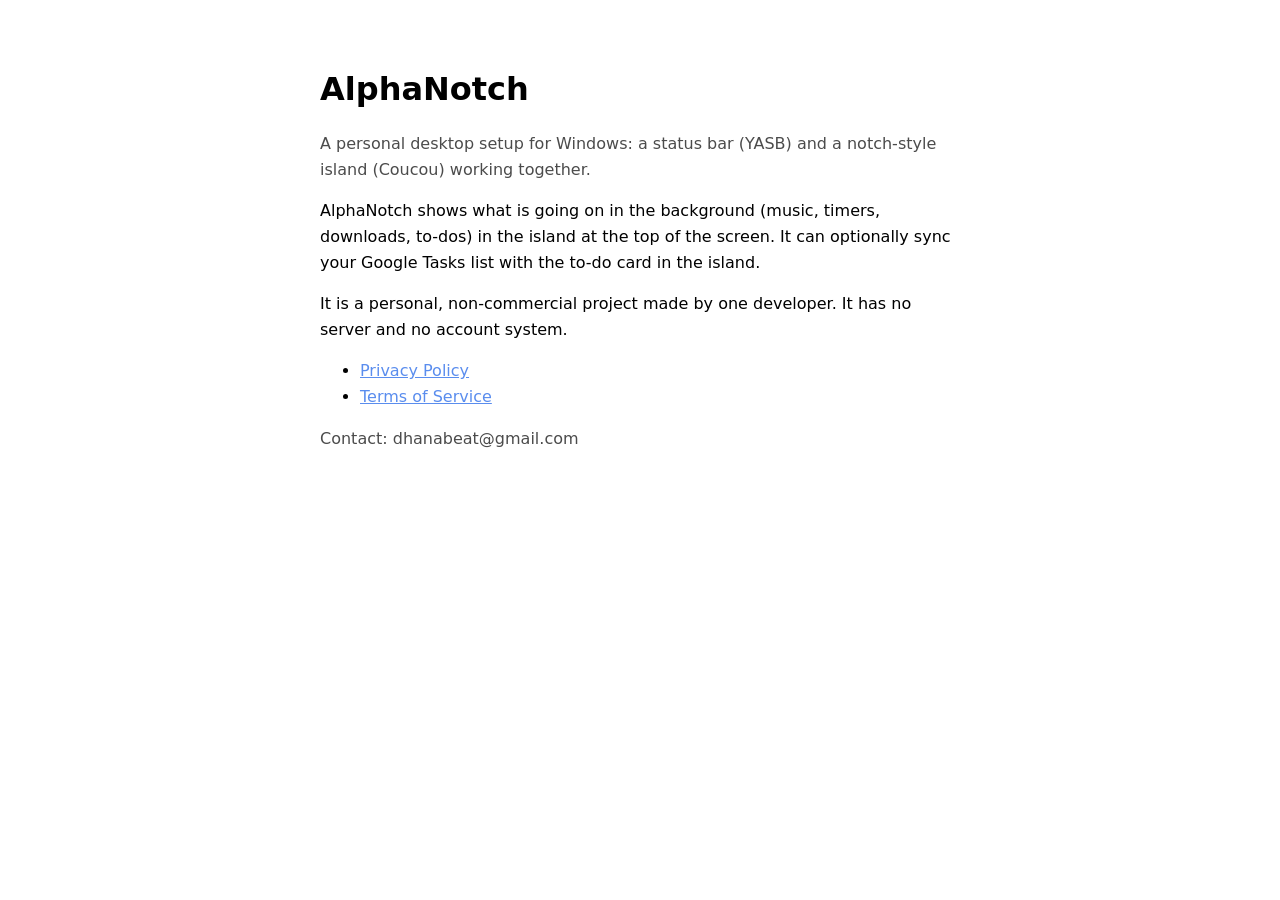
==== index.html @ 52b2a4eb "AlphaNotch: home, privacy policy and terms" ====
<!doctype html>
<html lang="en">
<head>
<meta charset="utf-8">
<meta name="viewport" content="width=device-width, initial-scale=1">
<title>AlphaNotch</title>
<style>
  :root { color-scheme: dark light; }
  body { font: 16px/1.6 system-ui, sans-serif; max-width: 640px; margin: 4rem auto; padding: 0 1.25rem; }
  h1 { margin-bottom: .25rem; }
  .muted { opacity: .7; }
  a { color: #5a8dee; }
</style>
</head>
<body>
<h1>AlphaNotch</h1>
<p class="muted">A personal desktop setup for Windows: a status bar (YASB) and a notch-style island (Coucou) working together.</p>
<p>AlphaNotch shows what is going on in the background (music, timers, downloads, to-dos) in the island at the top of the screen. It can optionally sync your Google Tasks list with the to-do card in the island.</p>
<p>It is a personal, non-commercial project made by one developer. It has no server and no account system.</p>
<ul>
  <li><a href="privacy.html">Privacy Policy</a></li>
  <li><a href="terms.html">Terms of Service</a></li>
</ul>
<p class="muted">Contact: dhanabeat@gmail.com</p>
</body>
</html>
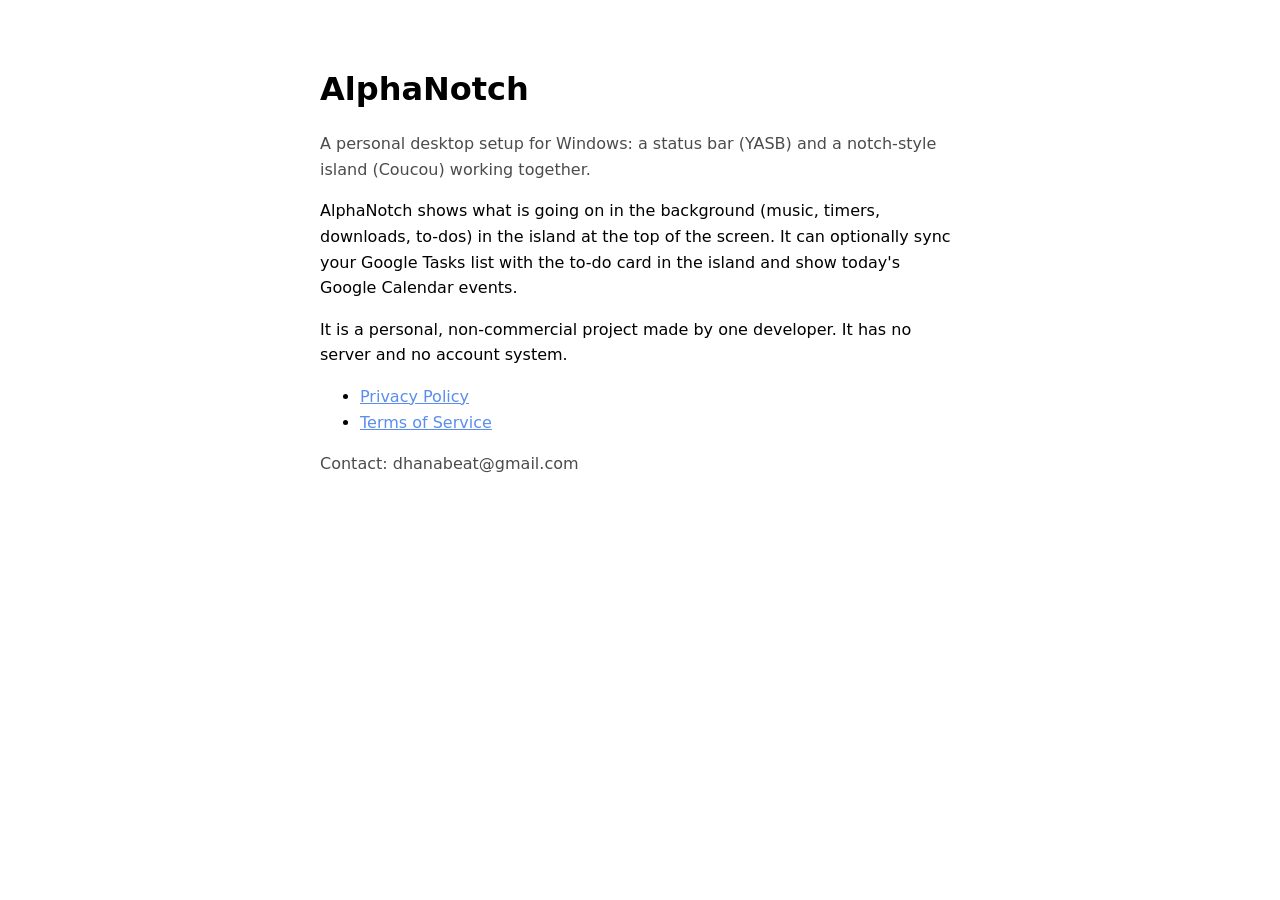
==== commit 3052c2d3: "Privacy policy: add read-only Google Calendar access" ====
--- a/index.html
+++ b/index.html
@@ -15,7 +15,7 @@
 <body>
 <h1>AlphaNotch</h1>
 <p class="muted">A personal desktop setup for Windows: a status bar (YASB) and a notch-style island (Coucou) working together.</p>
-<p>AlphaNotch shows what is going on in the background (music, timers, downloads, to-dos) in the island at the top of the screen. It can optionally sync your Google Tasks list with the to-do card in the island.</p>
+<p>AlphaNotch shows what is going on in the background (music, timers, downloads, to-dos) in the island at the top of the screen. It can optionally sync your Google Tasks list with the to-do card in the island and show today's Google Calendar events.</p>
 <p>It is a personal, non-commercial project made by one developer. It has no server and no account system.</p>
 <ul>
   <li><a href="privacy.html">Privacy Policy</a></li>
